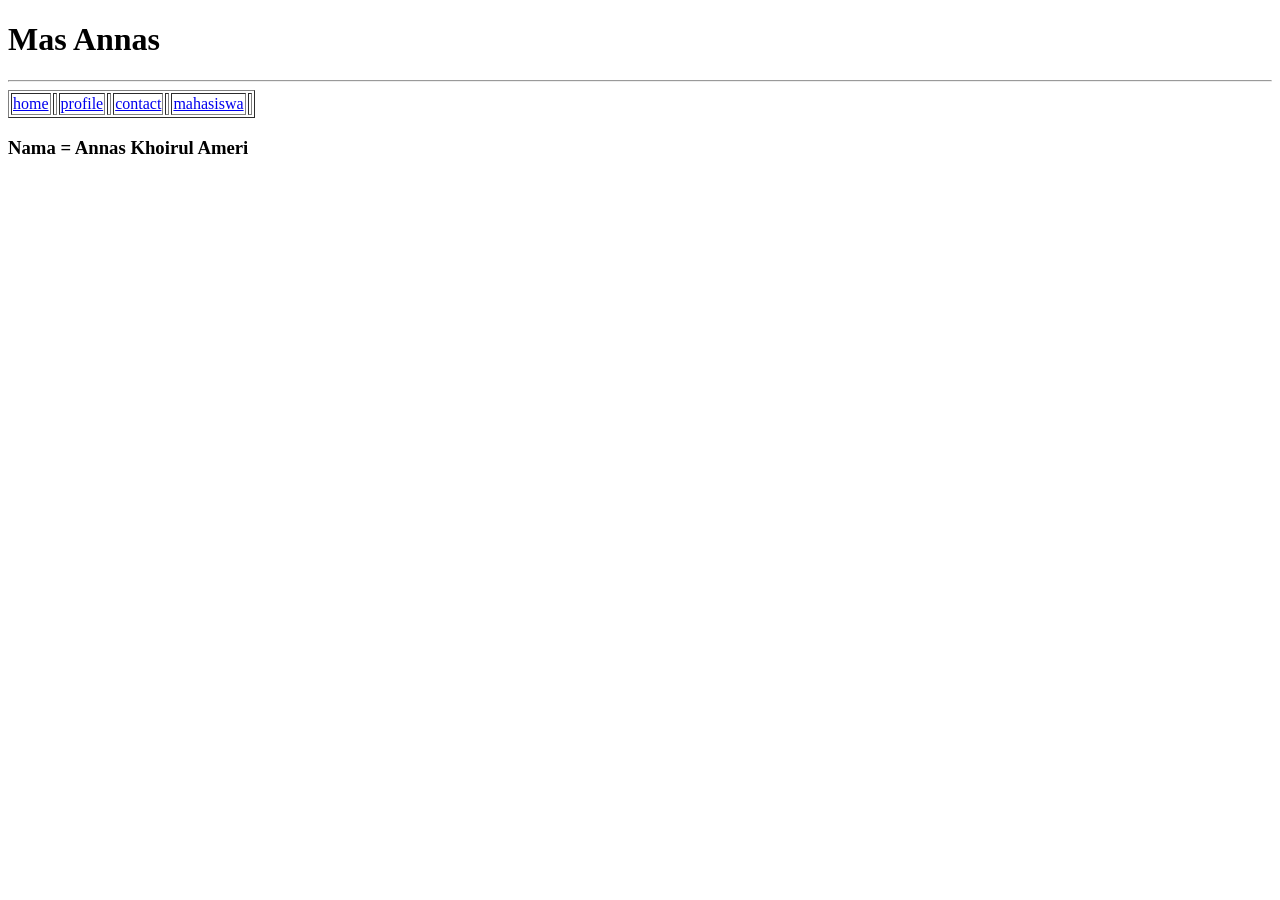
==== contact.html @ ec1b660d "penambahan file" ====
<!DOCTYPE html>
<html lang="en">
<head>
    <meta charset="UTF-8">
    <meta name="viewport" content="width=device-width, initial-scale=1.0">
    <title>contact mahasiswa</title>
</head>
<body>
    <h1>Mas Annas</h1>
        <hr/>
        <table border = "1" cellpadding"10px">
            <tr>
                <td><a href ="index1.html">home</a><td>
                <td><a href ="profil.html">profile</a><td>
                <td><a href ="contact.html">contact</a><td>
                <td><a href ="mahasiswa.html">mahasiswa</a><td>
            </tr>
        </table>
    <h3>
        <p> Nama = Annas Khoirul Ameri</p>
    </h3>
    
</body>
</html>
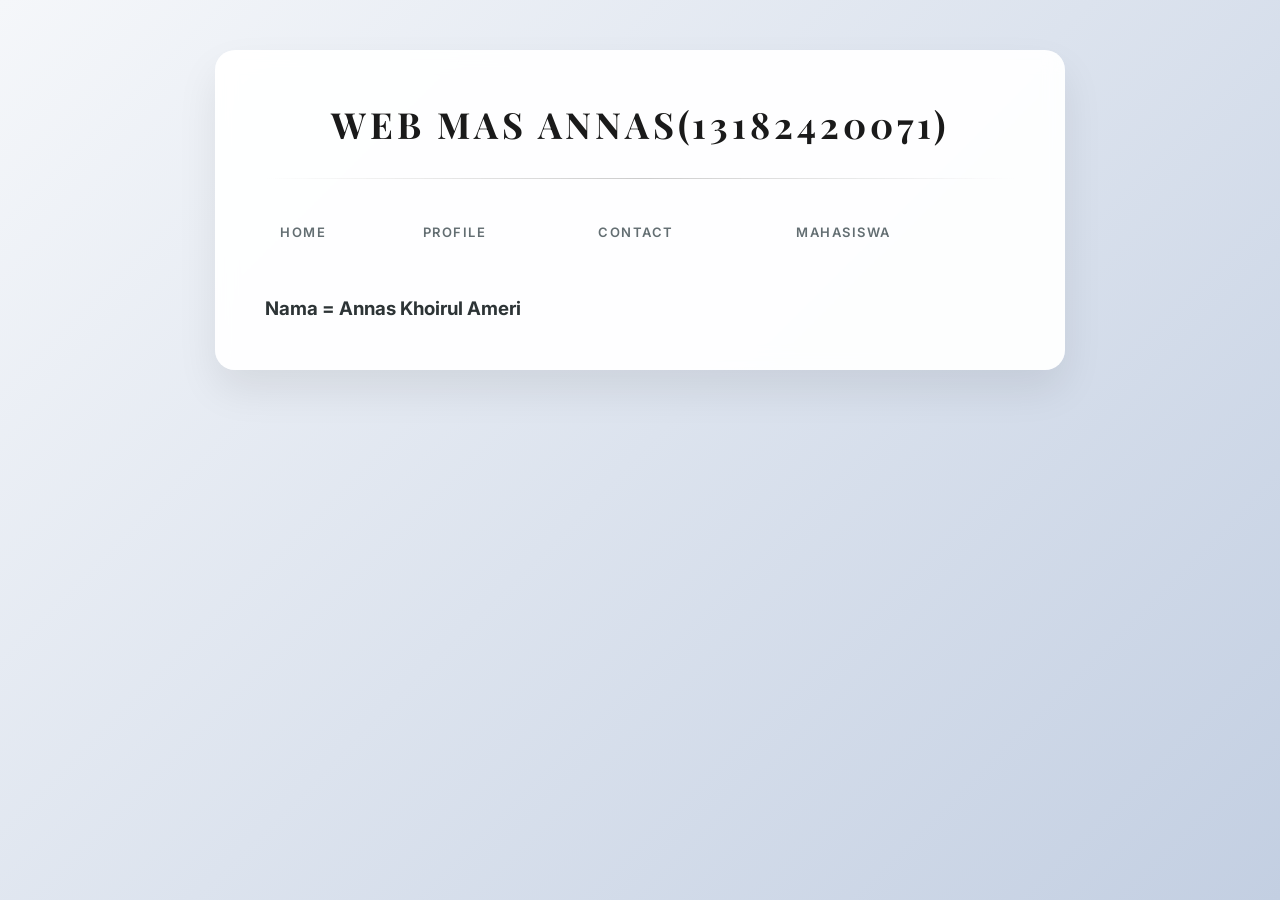
==== commit a0406273: "menambahkan styel css" ====
--- a/contact.html
+++ b/contact.html
@@ -1,12 +1,14 @@
 <!DOCTYPE html>
 <html lang="en">
 <head>
+    <link rel="stylesheet" href="style1.css">
     <meta charset="UTF-8">
     <meta name="viewport" content="width=device-width, initial-scale=1.0">
     <title>contact mahasiswa</title>
 </head>
 <body>
-    <h1>Mas Annas</h1>
+    <div class="container">
+    <h1>WEB MAS ANNAS(13182420071)</h1>
         <hr/>
         <table border = "1" cellpadding"10px">
             <tr>
@@ -20,5 +22,5 @@
         <p> Nama = Annas Khoirul Ameri</p>
     </h3>
     
-</body>
+</div></body>
 </html>
--- a/style1.css
+++ b/style1.css
@@ -0,0 +1,129 @@
+/* style.css - Modern & Elegant Version */
+@import url('https://fonts.googleapis.com/css2?family=Inter:wght@300;400;600;700&family=Playfair+Display:wght@700&display=swap');
+
+* {
+    margin: 0;
+    padding: 0;
+    box-sizing: border-box;
+}
+
+body {
+    background: linear-gradient(135deg, #f5f7fa 0%, #c3cfe2 100%); /* Gradient lembut agar tidak membosankan */
+    color: #2d3436;
+    font-family: 'Inter', sans-serif;
+    min-height: 100vh;
+    display: flex;
+    justify-content: center;
+    align-items: flex-start;
+    padding: 50px 20px;
+}
+
+.container {
+    background: rgba(255, 255, 255, 0.95);
+    width: 100%;
+    max-width: 850px;
+    padding: 50px;
+    border-radius: 20px;
+    box-shadow: 0 20px 40px rgba(0,0,0,0.08);
+    backdrop-filter: blur(10px);
+}
+
+/* Header & Title */
+h1 {
+    font-family: 'Playfair Display', serif;
+    font-size: 36px;
+    color: #1a1a1a;
+    text-transform: uppercase;
+    letter-spacing: 4px;
+    margin-bottom: 5px;
+    text-align: center;
+}
+
+hr {
+    border: none;
+    height: 1px;
+    background: linear-gradient(to right, transparent, #ccc, transparent);
+    margin: 30px 0;
+}
+
+/* Navigasi Tabel Modern */
+table {
+    border-collapse: separate;
+    border-spacing: 0;
+    width: 100%;
+    border: none !important; /* Menghilangkan border kaku border="1" */
+    margin-bottom: 40px;
+}
+
+td {
+    padding: 0 !important; /* Reset padding bawaan */
+    border: none !important;
+}
+
+td a {
+    display: block;
+    padding: 15px;
+    text-decoration: none;
+    color: #636e72;
+    font-weight: 600;
+    font-size: 13px;
+    text-transform: uppercase;
+    letter-spacing: 1.5px;
+    transition: all 0.4s cubic-bezier(0.175, 0.885, 0.32, 1.275);
+    border-bottom: 2px solid transparent;
+}
+
+td a:hover {
+    color: #0984e3;
+    background-color: #f9f9f9;
+    transform: translateY(-3px);
+    border-bottom: 2px solid #0984e3;
+}
+
+/* Konten Profil */
+.section-title {
+    font-size: 14px;
+    font-weight: 700;
+    text-transform: uppercase;
+    color: #0984e3;
+    letter-spacing: 2px;
+    margin: 40px 0 20px 0;
+    display: flex;
+    align-items: center;
+}
+
+.section-title::after {
+    content: "";
+    flex: 1;
+    height: 1px;
+    background: #eee;
+    margin-left: 15px;
+}
+
+.profile-list {
+    list-style: none;
+}
+
+.profile-list li {
+    padding: 12px 0;
+    border-bottom: 1px solid #f1f1f1;
+    font-size: 15px;
+    color: #4a4a4a;
+    display: flex;
+    align-items: center;
+}
+
+.profile-list li strong {
+    color: #2d3436;
+    width: 180px;
+    font-weight: 600;
+    flex-shrink: 0;
+}
+
+/* Responsif untuk Mobile */
+@media (max-width: 600px) {
+    .container { padding: 25px; }
+    h1 { font-size: 24px; }
+    .profile-list li { flex-direction: column; align-items: flex-start; }
+    .profile-list li strong { width: 100%; margin-bottom: 5px; }
+}
